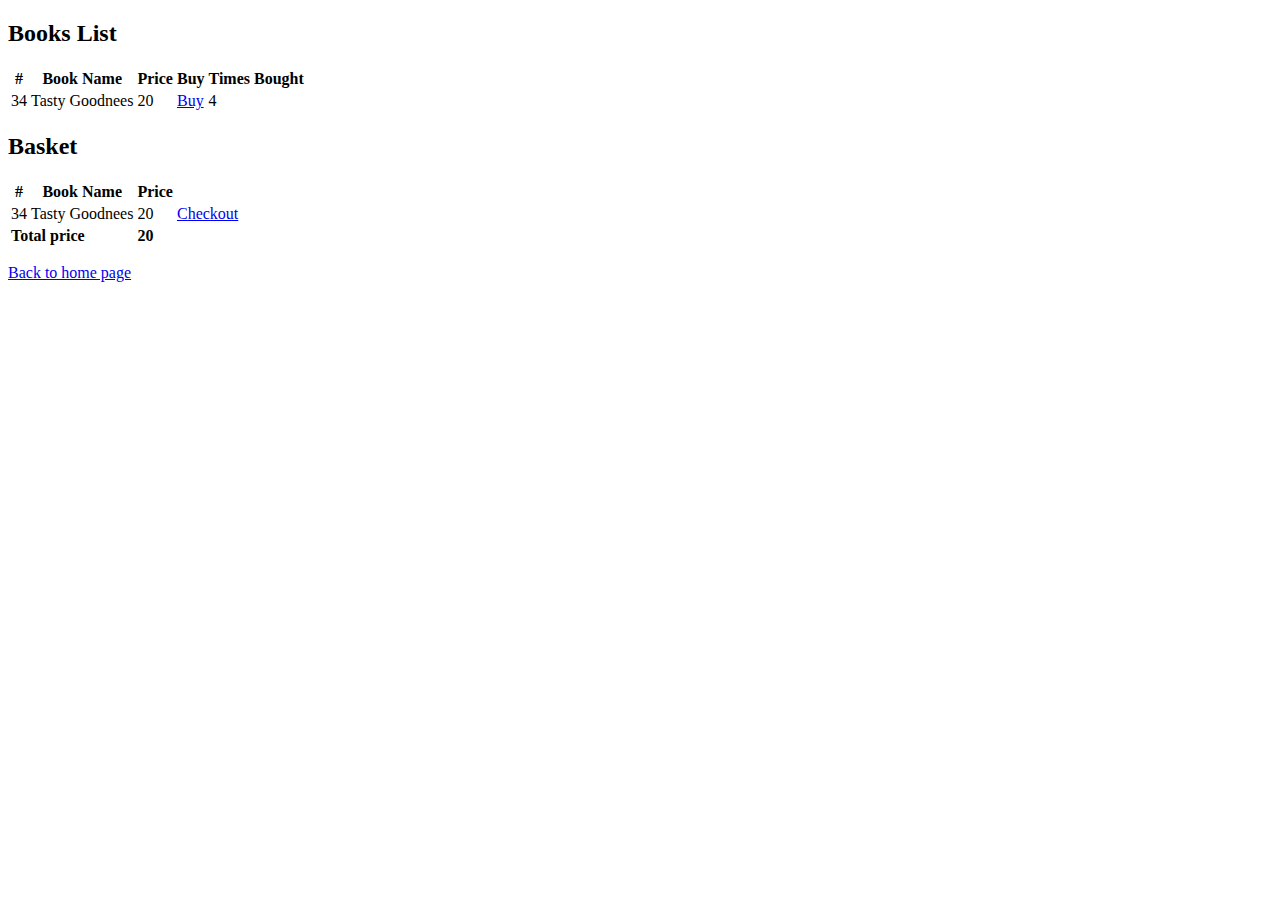
==== src/main/resources/templates/user/index.html @ 11a67ad6 "first commit" ====
<!DOCTYPE html>
<html xmlns:layout="http://www.ultraq.net.nz/thymeleaf/layout"
	xmlns:th="http://www.thymeleaf.org"
	layout:decorate="~{fragments/layout}">
<head>
<title>Secured</title>
</head>
<body>
<!--/*@thymesVar id="recipes" type="java.util.List"*/-->
<!--/*@thymesVar id="recipe" type="com.globallogic.bookstore.domain.Book"*/-->
	<div layout:fragment="content" th:remove="tag">
		<h2>Books List</h2>
		<table class="table table-bordered">
			<thead>
				<tr>
					<th>#</th>
					<th>Book Name</th>
					<th>Price</th>
					<th>Buy</th>
					<th>Times Bought</th>
				</tr>
			</thead>
			<tbody>				
				<tr th:each="book : ${books}">
					<td th:text="${book.id}">34</td>
					<td th:text="${book.name}">Tasty Goodnees</td>
					<td th:text="${book.price}">20</td>
					<td><a href="#"	th:href="@{'/book/' + ${book.id} + '/show'}">Buy</a></td>
					<td th:text="${book.timesBought}">4</td>
				</tr>
			</tbody>
		</table>
		<h2>Basket</h2>
		<table class="table table-bordered">
			<thead>
				<tr>
					<th>#</th>
					<th>Book Name</th>
					<th>Price</th>
				</tr>
			</thead>
			<tbody>				
				<tr th:each="book : ${books}">
					<td th:text="${book.id}">34</td>
					<td th:text="${book.name}">Tasty Goodnees</td>
					<td th:text="${book.price}">20</td>			
					<td><a href="#"	th:href="@{'/book/' + ${book.id} + '/show'}">Checkout</a></td>
				</tr>
				<tr>
					<td style="font-weight: bold" colspan="2">Total price</td>
					<td style="font-weight: bold">20</td>
				</tr>
			</tbody>
		</table>
		<p>
			<a href="/" th:href="@{/}">Back to home page</a>
		</p>
	</div>
</body>
</html>
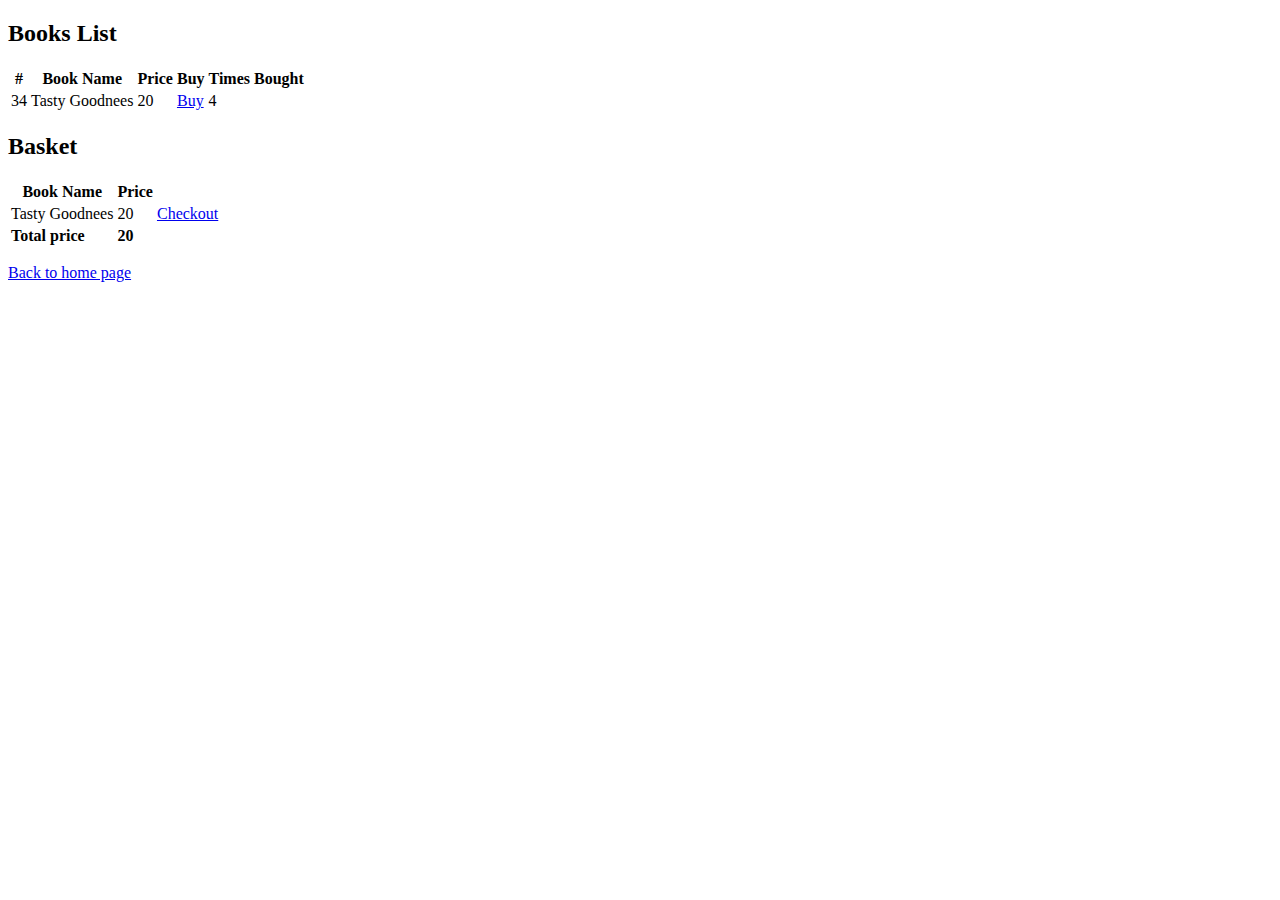
==== commit 3ab3dbe5: "added user functionality, spring boot to 2.0" ====
--- a/src/main/resources/templates/user/index.html
+++ b/src/main/resources/templates/user/index.html
@@ -25,7 +25,7 @@
 					<td th:text="${book.id}">34</td>
 					<td th:text="${book.name}">Tasty Goodnees</td>
 					<td th:text="${book.price}">20</td>
-					<td><a href="#"	th:href="@{'/book/' + ${book.id} + '/show'}">Buy</a></td>
+					<td><a href="#"	th:href="@{'/book/' + ${book.id} + '/buy'}">Buy</a></td>
 					<td th:text="${book.timesBought}">4</td>
 				</tr>
 			</tbody>
@@ -33,21 +33,19 @@
 		<h2>Basket</h2>
 		<table class="table table-bordered">
 			<thead>
-				<tr>
-					<th>#</th>
+				<tr>					
 					<th>Book Name</th>
 					<th>Price</th>
 				</tr>
 			</thead>
 			<tbody>				
-				<tr th:each="book : ${books}">
-					<td th:text="${book.id}">34</td>
+				<tr th:each="book : ${userBooks}">					
 					<td th:text="${book.name}">Tasty Goodnees</td>
 					<td th:text="${book.price}">20</td>			
 					<td><a href="#"	th:href="@{'/book/' + ${book.id} + '/show'}">Checkout</a></td>
 				</tr>
 				<tr>
-					<td style="font-weight: bold" colspan="2">Total price</td>
+					<td style="font-weight: bold">Total price</td>
 					<td style="font-weight: bold">20</td>
 				</tr>
 			</tbody>
